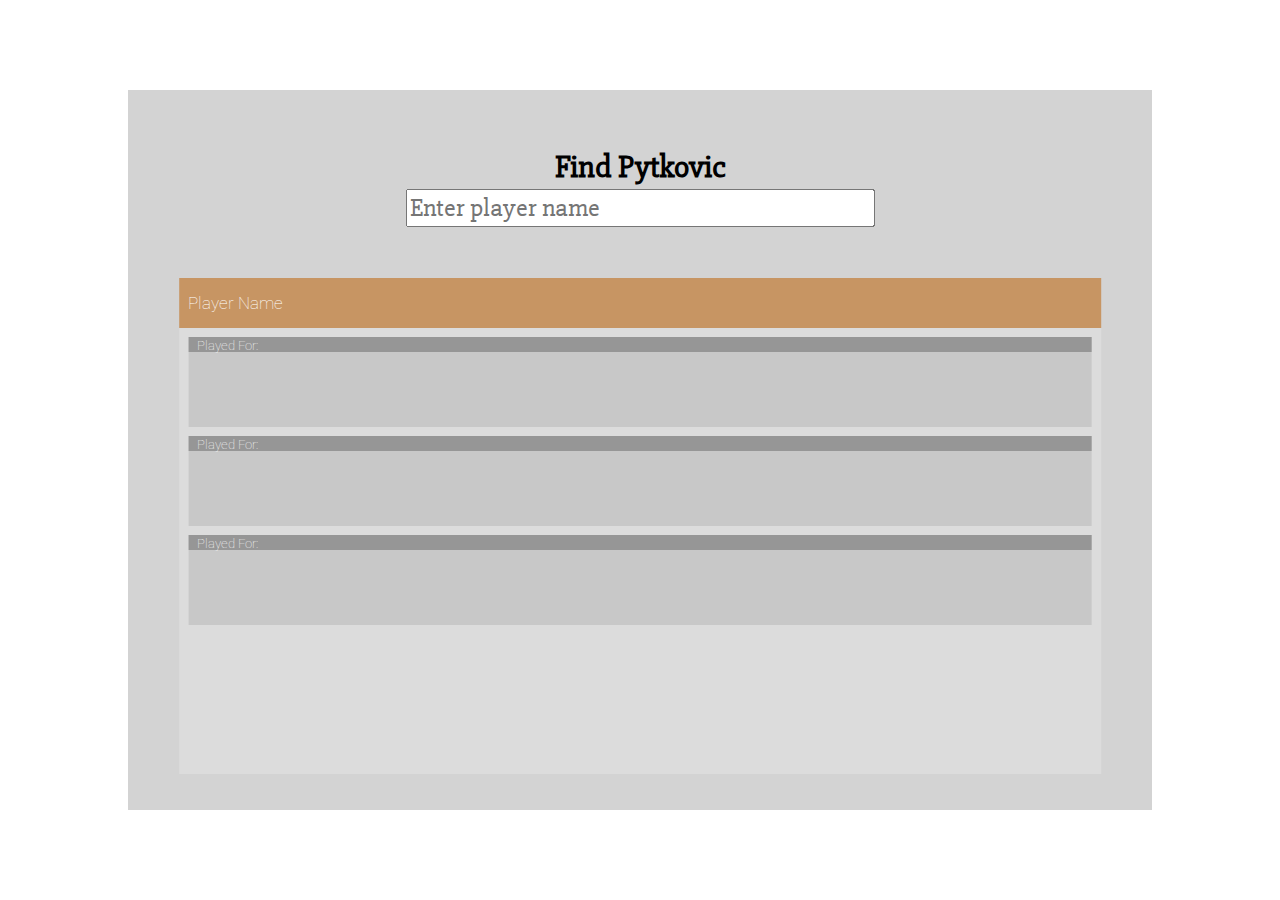
==== webapp/index.html @ 3b8f3f0d "added index.html with styling" ====
<!DOCTYPE html>
<html>
    <head>
        <meta charset="utf-8">
        <link rel="stylesheet" href="styles/style.css">
        <link href="https://fonts.googleapis.com/css?family=Roboto|Roboto+Condensed|Slabo+27px" rel="stylesheet">
        <script type="text/javascript" src="https://code.jquery.com/jquery-2.1.3.js"></script>
        <script type="text/javascript" src="scripts/datenbank.js"></script>
        <title>PLAYA DEL PYTKOVIC</title>
    </head>
    <body>
        <div class="container">
            <div class="main-window">
                <div class="search-box">
                    <div class="title">
                        <h1>Find Pytkovic</h1>
                    </div>
                    <div class="search-area">
                        <form class="search-form" action="index.html" method="post">
                            <input class="input" type="text" name="player" placeholder="Enter player name">
                        </form>
                    </div>
                </div>
                <div class="result-box">
                    <div class="result-name">
                        <h2>Player Name</h2>
                    </div>
                    <div class="result-values">
                        <div class="result-view">
                            <div class="result">
                                <div class="playFor">
                                    <h3>Played For: </h3><h3 class="playForInput"></h3>
                                </div>
                                <div class="stats">

                                </div>
                            </div>
                            <div class="result">
                                <div class="playFor">
                                    <h3>Played For: </h3>
                                </div>
                                <div class="stats">

                                </div>
                            </div>

                            <div class="result">
                                <div class="playFor">
                                    <h3>Played For: </h3>
                                </div>
                                <div class="stats">

                                </div>
                            </div>
                        </div>


                    </div>
                </div>
            </div>

        </div>
    </body>
</html>
---- webapp/styles/style.css ----
h1, h2, h3 {
    font-family: 'Slabo 27px';
}

h1 {
    text-align: center;
    font-size: 2.5vw;
}

h2 {
    position: relative;
    top: 50%;
    transform: translateY(-50%);
    font-family: 'Roboto', sans-serif;
    font-weight: lighter;
    font-size: 1.3vw;
    color: white;
    margin: 0;
    margin-left: 1%;
}

h3 {
    position: relative;
    font-family: 'Roboto', sans-serif;
    font-weight: lighter;
    font-size: 1vw;
    color: white;
    margin: 0;
    margin-left: 1%;
    top: 50%;
    transform: translateY(-50%);
}

.container {
    position: absolute;
    width: 80%;
    height: 80%;
    left: 50%;
    top: 50%;
    transform: translate(-50%,-50%);
    background: rgba(211, 211, 211, 1);
}

.main-window {
    position: relative;
    width: 90%;
    height: 90%;
    left: 50%;
    top: 50%;
    transform: translate(-50%,-50%);
    display: grid;
    grid-template-rows: 1fr 5fr;
    grid-row-gap: 5%;
}

.search-form input {
    position: relative;
    width: 50%;
    font-family: 'Slabo 27px';
    font-size: 2vw;
    left: 50%;
    top: 50%;
    transform: translate(-50%,-50%);

    outline: none;
}

.result-box {
    position: relative;
    width: 100%;
    height: 100%;
    display: grid;
    grid-template-rows: 1fr 9fr;
}

.result-name {
    position: relative;
    width: 100%;
    height: 100%;
    background: rgba(199, 149, 99, 1);
}

.result-view {
    position: absolute;
    width: 100%;
}

.result-values {
    position: relative;
    width: 100%;
    height: 100%;
    background: rgba(220, 220, 220, 1);

    overflow: scroll;
}

.result {
    position: relative;
    width: 98%;
    height: 10%;
    margin-top: 1%;
    margin-bottom: 1%;
    left: 50%;
    transform: translate(-50%);

    display: grid;
    grid-template-rows: 1fr 5fr;

    background: rgba(200, 200, 200, 1);
}

.playFor {
    background: rgba(150, 150, 150, 1);
}
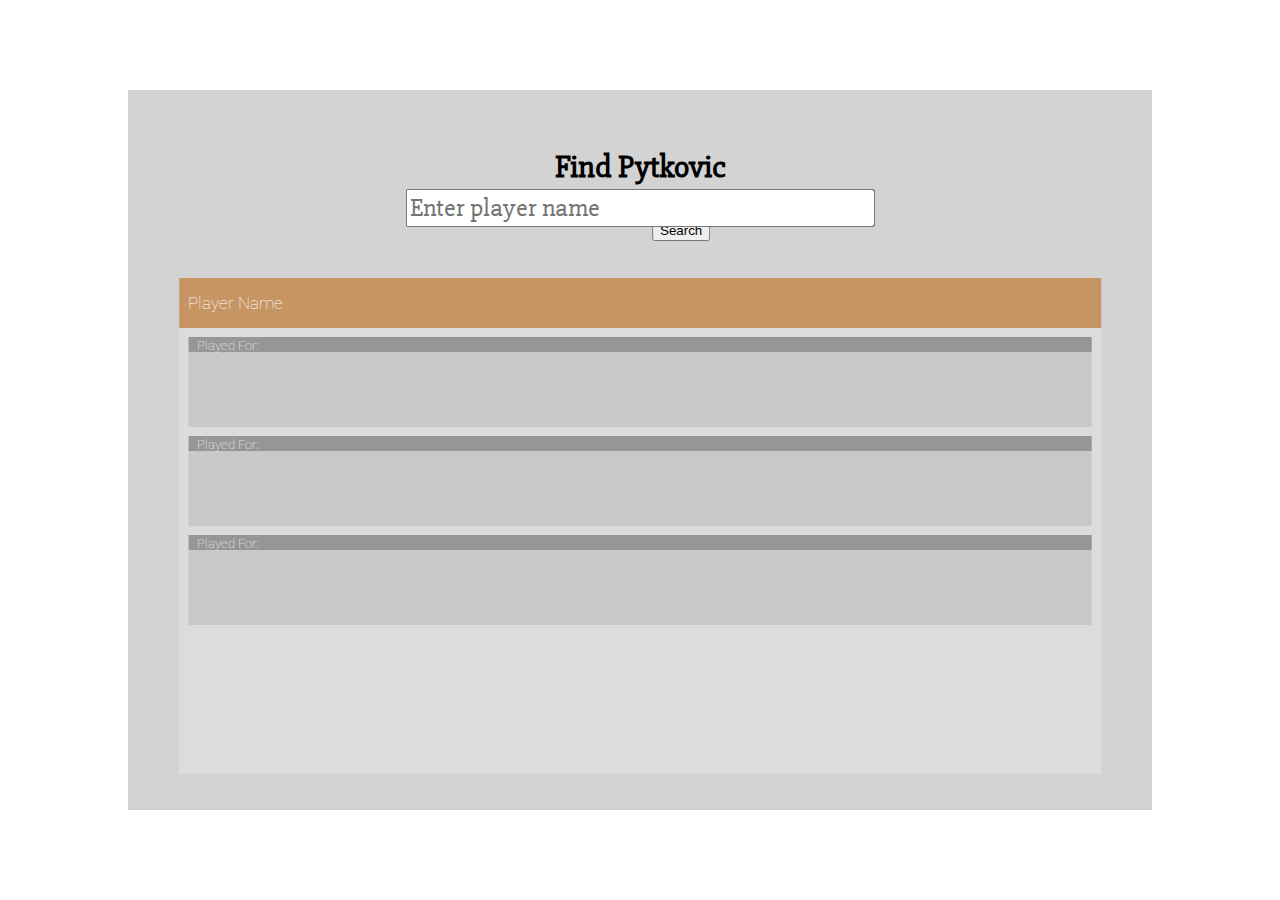
==== commit 00d9a392: "trail db request: failed" ====
--- a/webapp/index.html
+++ b/webapp/index.html
@@ -18,6 +18,7 @@
                     <div class="search-area">
                         <form class="search-form" action="index.html" method="post">
                             <input class="input" type="text" name="player" placeholder="Enter player name">
+                            <button class="search-btn" type="button" name="button">Search</button>
                         </form>
                     </div>
                 </div>
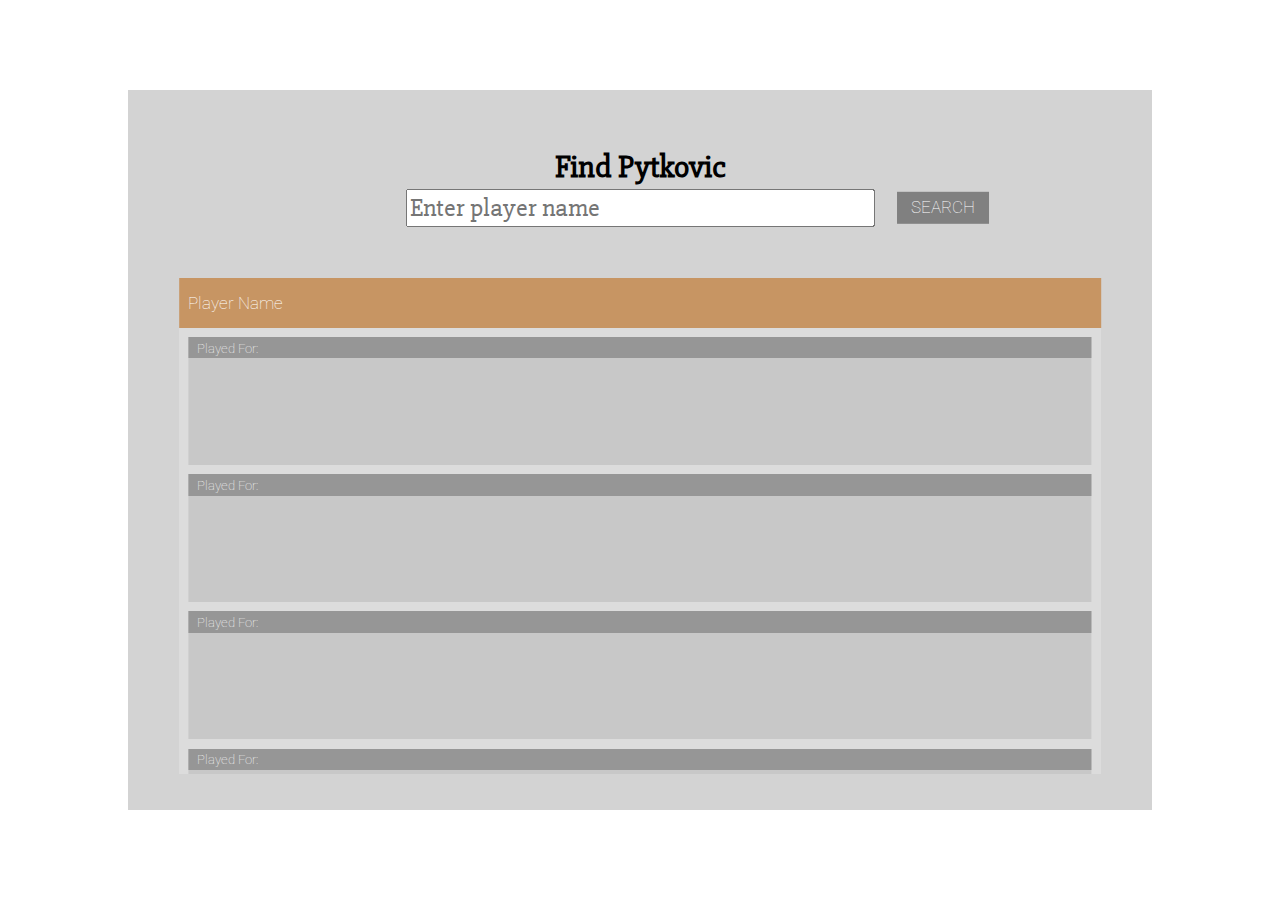
==== commit 88260c5a: "search button added, fixed result height bug" ====
--- a/webapp/index.html
+++ b/webapp/index.html
@@ -5,7 +5,6 @@
         <link rel="stylesheet" href="styles/style.css">
         <link href="https://fonts.googleapis.com/css?family=Roboto|Roboto+Condensed|Slabo+27px" rel="stylesheet">
         <script type="text/javascript" src="https://code.jquery.com/jquery-2.1.3.js"></script>
-        <script type="text/javascript" src="scripts/datenbank.js"></script>
         <title>PLAYA DEL PYTKOVIC</title>
     </head>
     <body>
@@ -18,7 +17,7 @@
                     <div class="search-area">
                         <form class="search-form" action="index.html" method="post">
                             <input class="input" type="text" name="player" placeholder="Enter player name">
-                            <button class="search-btn" type="button" name="button">Search</button>
+                            <div class="search-btn"><h2>Search</h2></div>
                         </form>
                     </div>
                 </div>
@@ -53,13 +52,45 @@
 
                                 </div>
                             </div>
+                            <div class="result">
+                                <div class="playFor">
+                                    <h3>Played For: </h3>
+                                </div>
+                                <div class="stats">
+
+                                </div>
+                            </div>
+
+                            <div class="result">
+                                <div class="playFor">
+                                    <h3>Played For: </h3>
+                                </div>
+                                <div class="stats">
+
+                                </div>
+                            </div>
+                            <div class="result">
+                                <div class="playFor">
+                                    <h3>Played For: </h3>
+                                </div>
+                                <div class="stats">
+
+                                </div>
+                            </div>
+
+                            <div class="result">
+                                <div class="playFor">
+                                    <h3>Played For: </h3>
+                                </div>
+                                <div class="stats">
+
+                                </div>
+                            </div>
                         </div>
-
-
                     </div>
                 </div>
             </div>
-
         </div>
+        <script type="text/javascript" src="scripts/datenbank.js"></script>
     </body>
 </html>
--- a/webapp/styles/style.css
+++ b/webapp/styles/style.css
@@ -65,6 +65,25 @@
     outline: none;
 }
 
+.search-btn {
+    display: inline;
+    position: absolute;
+    width: 10%;
+    height: 5%;
+    font-family: 'Arial';
+    font-size: 1.6vw;
+    text-align: center;
+    transform: translate(270%,-50%);
+    background-color: gray;
+    color: white;
+    text-transform: uppercase;
+    cursor: pointer;
+}
+
+.search-btn:hover {
+    background: rgba(199, 149, 99, 1);
+}
+
 .result-box {
     position: relative;
     width: 100%;
@@ -97,7 +116,7 @@
 .result {
     position: relative;
     width: 98%;
-    height: 10%;
+    height: 10vw;
     margin-top: 1%;
     margin-bottom: 1%;
     left: 50%;
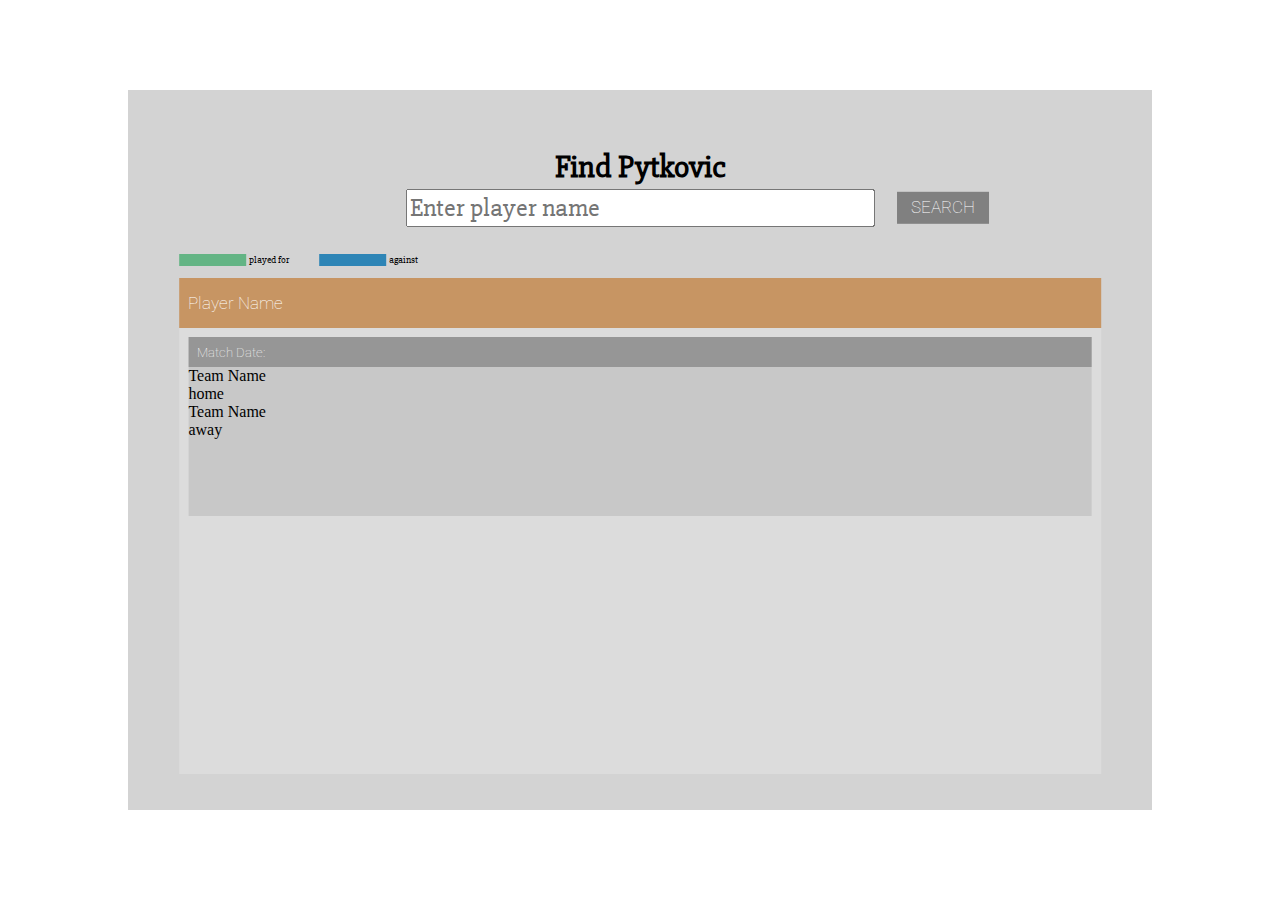
==== commit ad1607e0: "added team grids for results" ====
--- a/webapp/index.html
+++ b/webapp/index.html
@@ -10,6 +10,20 @@
     <body>
         <div class="container">
             <div class="main-window">
+                <div class="color-scheme">
+                    <div class="color-box1">
+
+                    </div>
+                    <div class="color-box2">
+                        played for
+                    </div>
+                    <div class="color-box3">
+
+                    </div>
+                    <div class="color-box4">
+                        against
+                    </div>
+                </div>
                 <div class="search-box">
                     <div class="title">
                         <h1>Find Pytkovic</h1>
@@ -22,70 +36,53 @@
                     </div>
                 </div>
                 <div class="result-box">
+
+
                     <div class="result-name">
                         <h2>Player Name</h2>
                     </div>
+
+
                     <div class="result-values">
+
                         <div class="result-view">
+
                             <div class="result">
-                                <div class="playFor">
-                                    <h3>Played For: </h3><h3 class="playForInput"></h3>
+                                <div class="match-date">
+                                    <h3>Match Date:</h3><h3 class="math-date-input"></h3>
                                 </div>
+
                                 <div class="stats">
 
-                                </div>
-                            </div>
-                            <div class="result">
-                                <div class="playFor">
-                                    <h3>Played For: </h3>
-                                </div>
-                                <div class="stats">
+                                    <div class="team-home">
+                                        <div class="team-home-name">
+                                            Team Name
+                                        </div>
+                                        <div class="home">
+                                            home
+                                        </div>
+
+
+
+                                    </div>
+
+                                    <div class="team-away">
+                                        <div class="team-away-name">
+                                            Team Name
+                                        </div>
+                                        <div class="away">
+                                            away
+                                        </div>
+
+                                    </div>
 
                                 </div>
                             </div>
 
-                            <div class="result">
-                                <div class="playFor">
-                                    <h3>Played For: </h3>
-                                </div>
-                                <div class="stats">
 
-                                </div>
-                            </div>
-                            <div class="result">
-                                <div class="playFor">
-                                    <h3>Played For: </h3>
-                                </div>
-                                <div class="stats">
+                            <!-- Further results appended here -->
 
-                                </div>
-                            </div>
 
-                            <div class="result">
-                                <div class="playFor">
-                                    <h3>Played For: </h3>
-                                </div>
-                                <div class="stats">
-
-                                </div>
-                            </div>
-                            <div class="result">
-                                <div class="playFor">
-                                    <h3>Played For: </h3>
-                                </div>
-                                <div class="stats">
-
-                                </div>
-                            </div>
-
-                            <div class="result">
-                                <div class="playFor">
-                                    <h3>Played For: </h3>
-                                </div>
-                                <div class="stats">
-
-                                </div>
-                            </div>
                         </div>
                     </div>
                 </div>
--- a/webapp/styles/style.css
+++ b/webapp/styles/style.css
@@ -116,7 +116,7 @@
 .result {
     position: relative;
     width: 98%;
-    height: 10vw;
+    height: 14vw;
     margin-top: 1%;
     margin-bottom: 1%;
     left: 50%;
@@ -128,6 +128,27 @@
     background: rgba(200, 200, 200, 1);
 }
 
-.playFor {
+.match-date {
+    min-height: 2vw;
     background: rgba(150, 150, 150, 1);
 }
+
+.color-scheme {
+    position: absolute;
+    display: grid;
+    font-family: 'Slabo 27px';
+    font-size: 0.8vw;
+    width: 30%;
+    top: 10vw;
+    grid-template-columns: 1fr 1fr 1fr 1fr;
+    grid-gap: 1%;
+    text-align: left;
+}
+
+.color-box1 {
+    background: rgba(99, 180, 132, 1);
+}
+
+.color-box3 {
+    background: rgba(46, 133, 182, 1);
+}
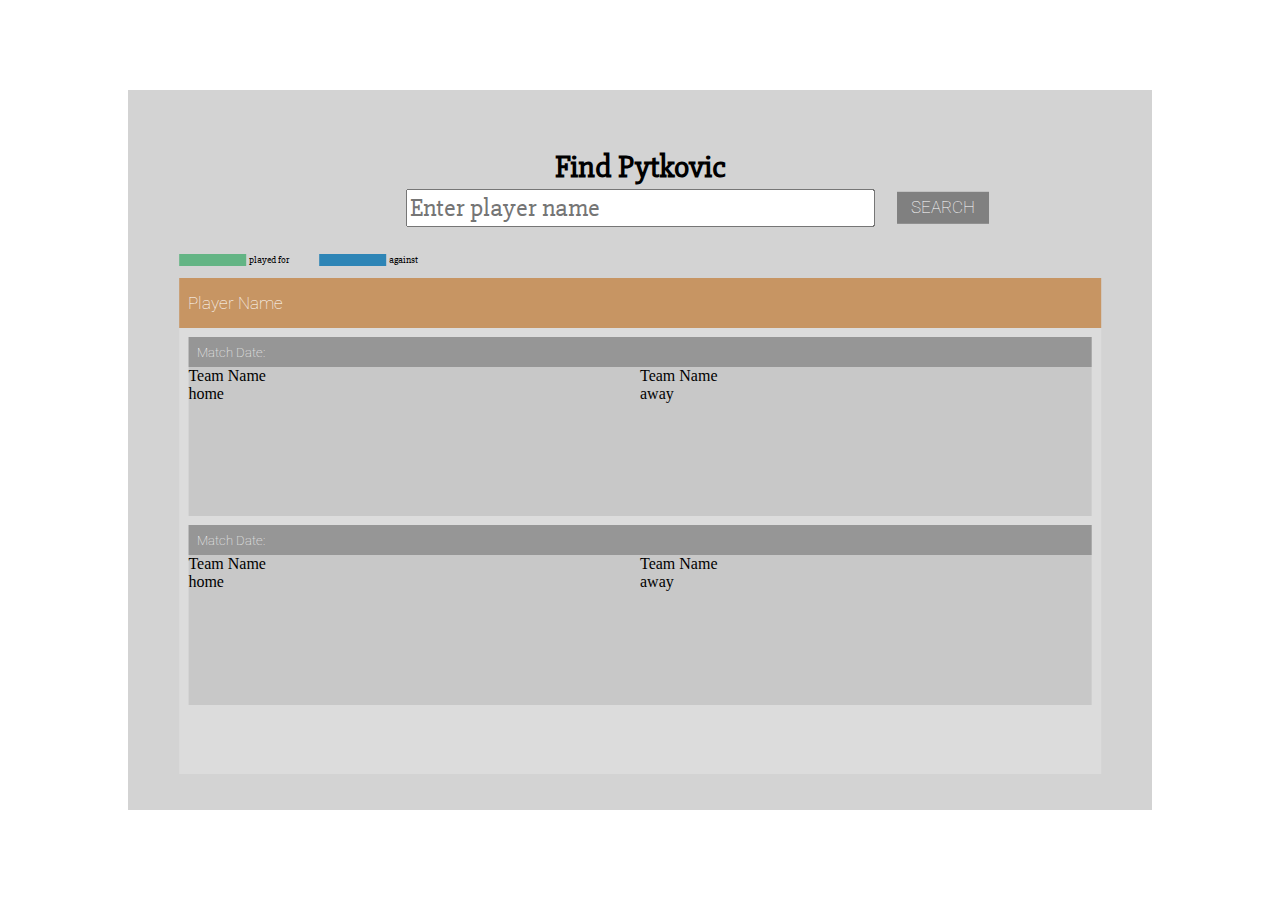
==== commit d39ba523: "stupid commit" ====
--- a/webapp/index.html
+++ b/webapp/index.html
@@ -79,6 +79,38 @@
                                 </div>
                             </div>
 
+                            <div class="result">
+                                <div class="match-date">
+                                    <h3>Match Date:</h3><h3 class="math-date-input"></h3>
+                                </div>
+
+                                <div class="stats">
+
+                                    <div class="team-home">
+                                        <div class="team-home-name">
+                                            Team Name
+                                        </div>
+                                        <div class="home">
+                                            home
+                                        </div>
+
+
+
+                                    </div>
+
+                                    <div class="team-away">
+                                        <div class="team-away-name">
+                                            Team Name
+                                        </div>
+                                        <div class="away">
+                                            away
+                                        </div>
+
+                                    </div>
+
+                                </div>
+                            </div>
+
 
                             <!-- Further results appended here -->
 
--- a/webapp/styles/style.css
+++ b/webapp/styles/style.css
@@ -133,6 +133,14 @@
     background: rgba(150, 150, 150, 1);
 }
 
+.stats {
+    position: relative;
+    width: 100%;
+    height: 100%;
+    display: grid;
+    grid-template-columns: 1fr 1fr;
+}
+
 .color-scheme {
     position: absolute;
     display: grid;
